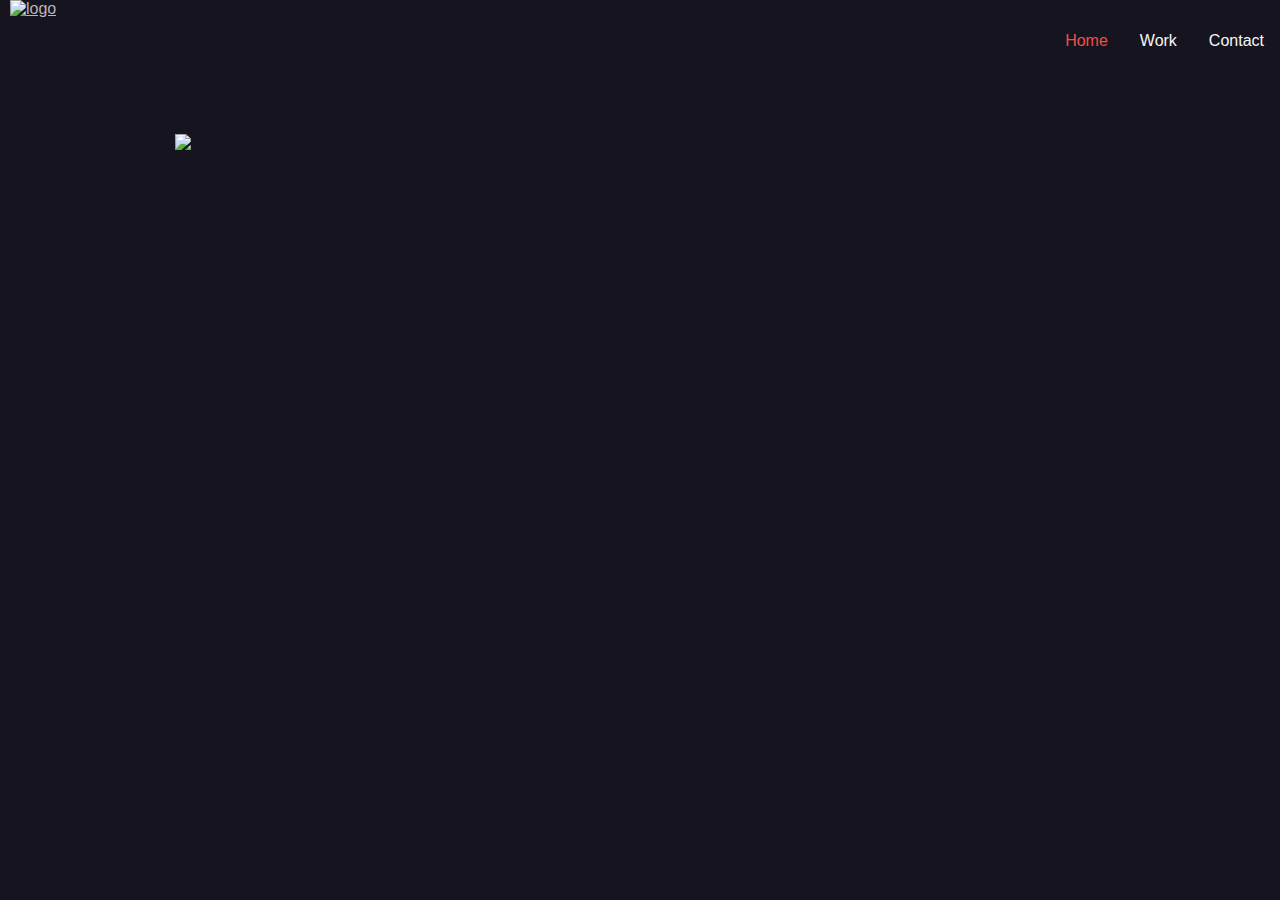
==== index.html @ df49192b "Add files via upload" ====
<!doctype html>
<html>

<head>
    <title>Britney Gomez</title>
    <meta name="viewport" content="width+device-width, initial-scale=1.0">

    <link href="style.css" rel="stylesheet">

    <style>
        @font-face {
            font-family: myFirstFont;
            src: url(sansation_light.woff);
        }

        .btn {
            display: inline-block;
            background: #f00;
            padding: 10px;
            border-radius: 10px;
            color: #fff;
            text-decoration: none;
        }

        .btn:hover {
            animation: 2s btn ease-in-out infinite;
            background: #000;
        }

        @keyframes btn {
            0% {
                opacity: 0;
                background: #f00;
                transform: scale(1, 1);
            }

            50% {
                opacity: 0.5;
                background: #000;
                transform: scale(1.5, 1.5);
            }

            100% {
                opacity: 1;
                background: #f00;
                transform: scale(1, 1);
            }

        }

        .landing {
            display: flex;
            align-items: center;
            justify-content: center;
        }

        @keyframes fadeIn{
            0% {
                opacity: 0;
            }

            100% {
                opacity: 1;
            }
        }
         .fadeIn {
            -webkit-animation-name: fadeIn;
            animation-name: fadeIn;
    </style>
</head>



<body>
    <div class="logo">
        <a href="index.html"><img src="imgs/logo.svg" alt="logo"></a>
    </div>

    <div class="nav" id="nav">

        <ul class="topnav">
            <li><a href="contact.html">Contact</a></li>
            <li><a href="work.html">Work</a></li>
            <li><a class="active" href="index.html">Home</a></li>

        </ul>
    </div>

<div id="landing">
           <div class="container">
        <div class="c100">
            <img src="imgs/title.svg">
        </div>
    </div>
    </div>




</body></html>
---- style.css ----
* {
     box-sizing: border-box;
     color: #b8b6b9;
 }


 .logo {
     padding-left: 10px;
     width: 200px;
     position: center center;
 }


 body {
     margin: 0;
     background-color: #16151f;
     font-family: brandon-grotesque, sans-serif;
     font-weight: 400;
     font-style: normal;
 }

 h2 {
     color: #f24e4e;
     font-size: 38px;
 }

 img {
     max-width: 100%;
     width: auto;
 }

 .container {
     display: flex;
     flex-wrap: wrap;
     max-width: 950px;
     margin: 60px auto;
 }

 .rtl {
     flex-direction: row-reverse;
 }

 .container div {
     padding: 10px;
 }

 .c33 {
     width: 33.333333%;
     text-align: center;
 }

 .c50 {
     width: 50%;
 }

 .c100 {
     width: 100%;
 }

 ul.topnav {
     list-style-type: none;
     margin: 0;
     padding: 0;
     overflow: hidden;
     background-color: clear;
     border-color: #f24e4e;
 }

 ul.topnav li {
     float: right;
 }

 ul.topnav li a {
     display: block;
     color: #f6f6f7;
     text-align: center;
     padding: 14px 16px;
     text-decoration: none;
 }

 ul.topnav li a:hover:not(.active) {
     background-color: #f24e4e;
 }

 ul.topnav li a.active {
     color: #f24e4e;
     border-color: #f24e4e;
     background-color: clear;
 }

 ul.topnav li.right {
     float: right;
 }


 footer {
     background-color: #efefef;
 }
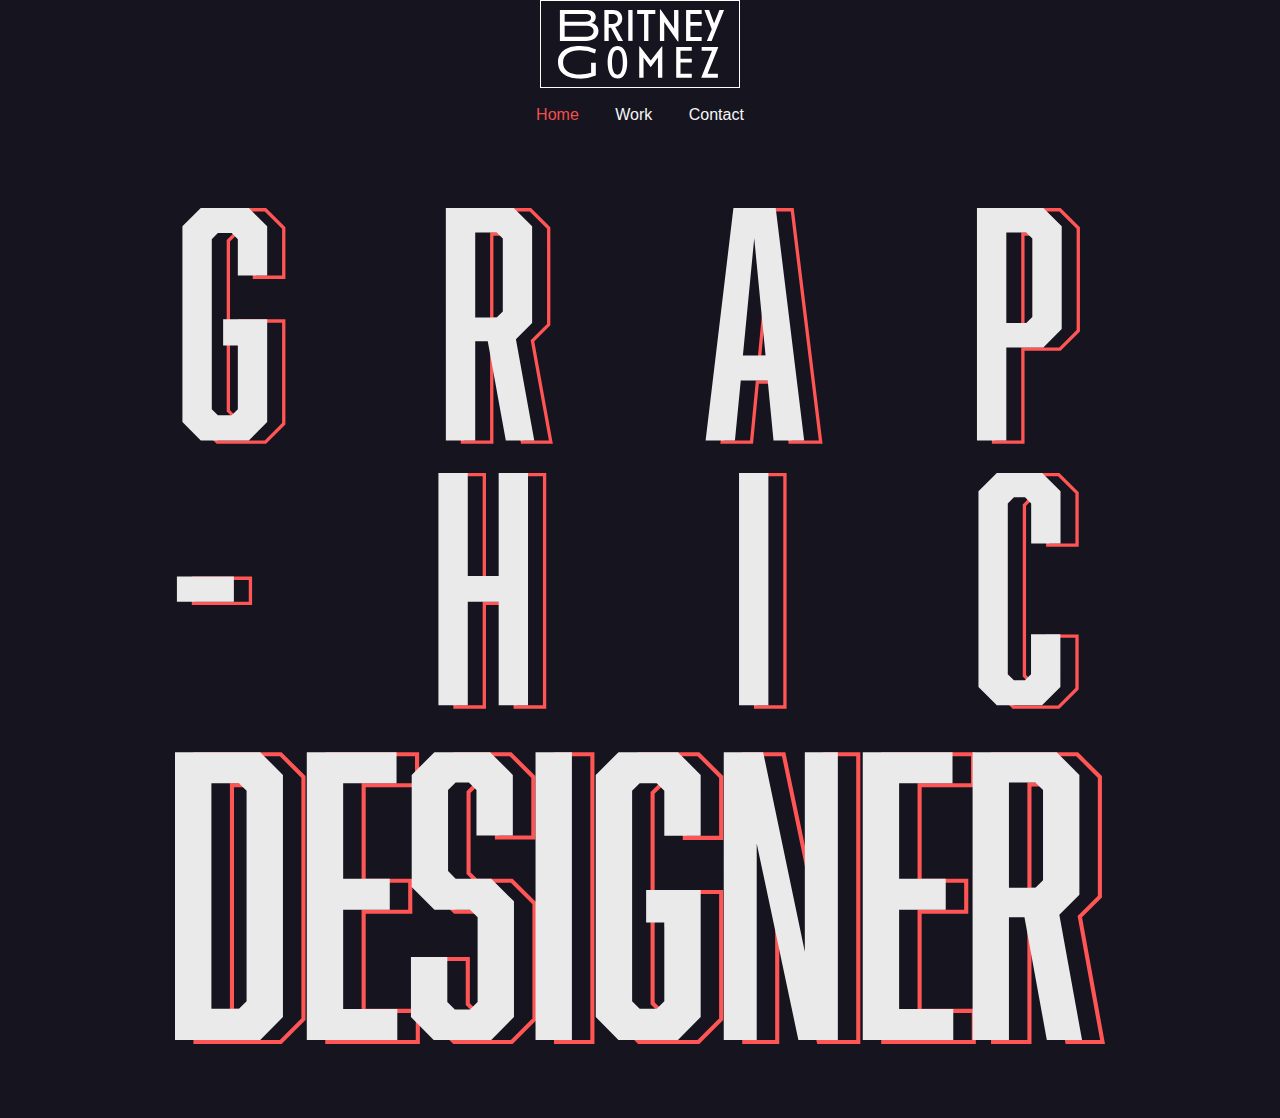
==== commit 130f7f93: "Update index.html" ====
--- a/index.html
+++ b/index.html
@@ -8,10 +8,6 @@
     <link href="style.css" rel="stylesheet">
 
     <style>
-        @font-face {
-            font-family: myFirstFont;
-            src: url(sansation_light.woff);
-        }
 
         .btn {
             display: inline-block;
@@ -76,13 +72,11 @@
         <a href="index.html"><img src="imgs/logo.svg" alt="logo"></a>
     </div>
 
-    <div class="nav" id="nav">
-
+     <div class="nav" id="nav">
         <ul class="topnav">
+            <li><a class="active" href="index.html">Home</a></li>
+            <li><a href="work.html">Work</a></li>
             <li><a href="contact.html">Contact</a></li>
-            <li><a href="work.html">Work</a></li>
-            <li><a class="active" href="index.html">Home</a></li>
-
         </ul>
     </div>
 
--- a/style.css
+++ b/style.css
@@ -5,9 +5,8 @@
 
 
  .logo {
-     padding-left: 10px;
+     margin:0 auto;
      width: 200px;
-     position: center center;
  }
 
 
@@ -64,10 +63,11 @@
      overflow: hidden;
      background-color: clear;
      border-color: #f24e4e;
+     text-align:center;
  }
 
  ul.topnav li {
-     float: right;
+     display: inline-block;
  }
 
  ul.topnav li a {
